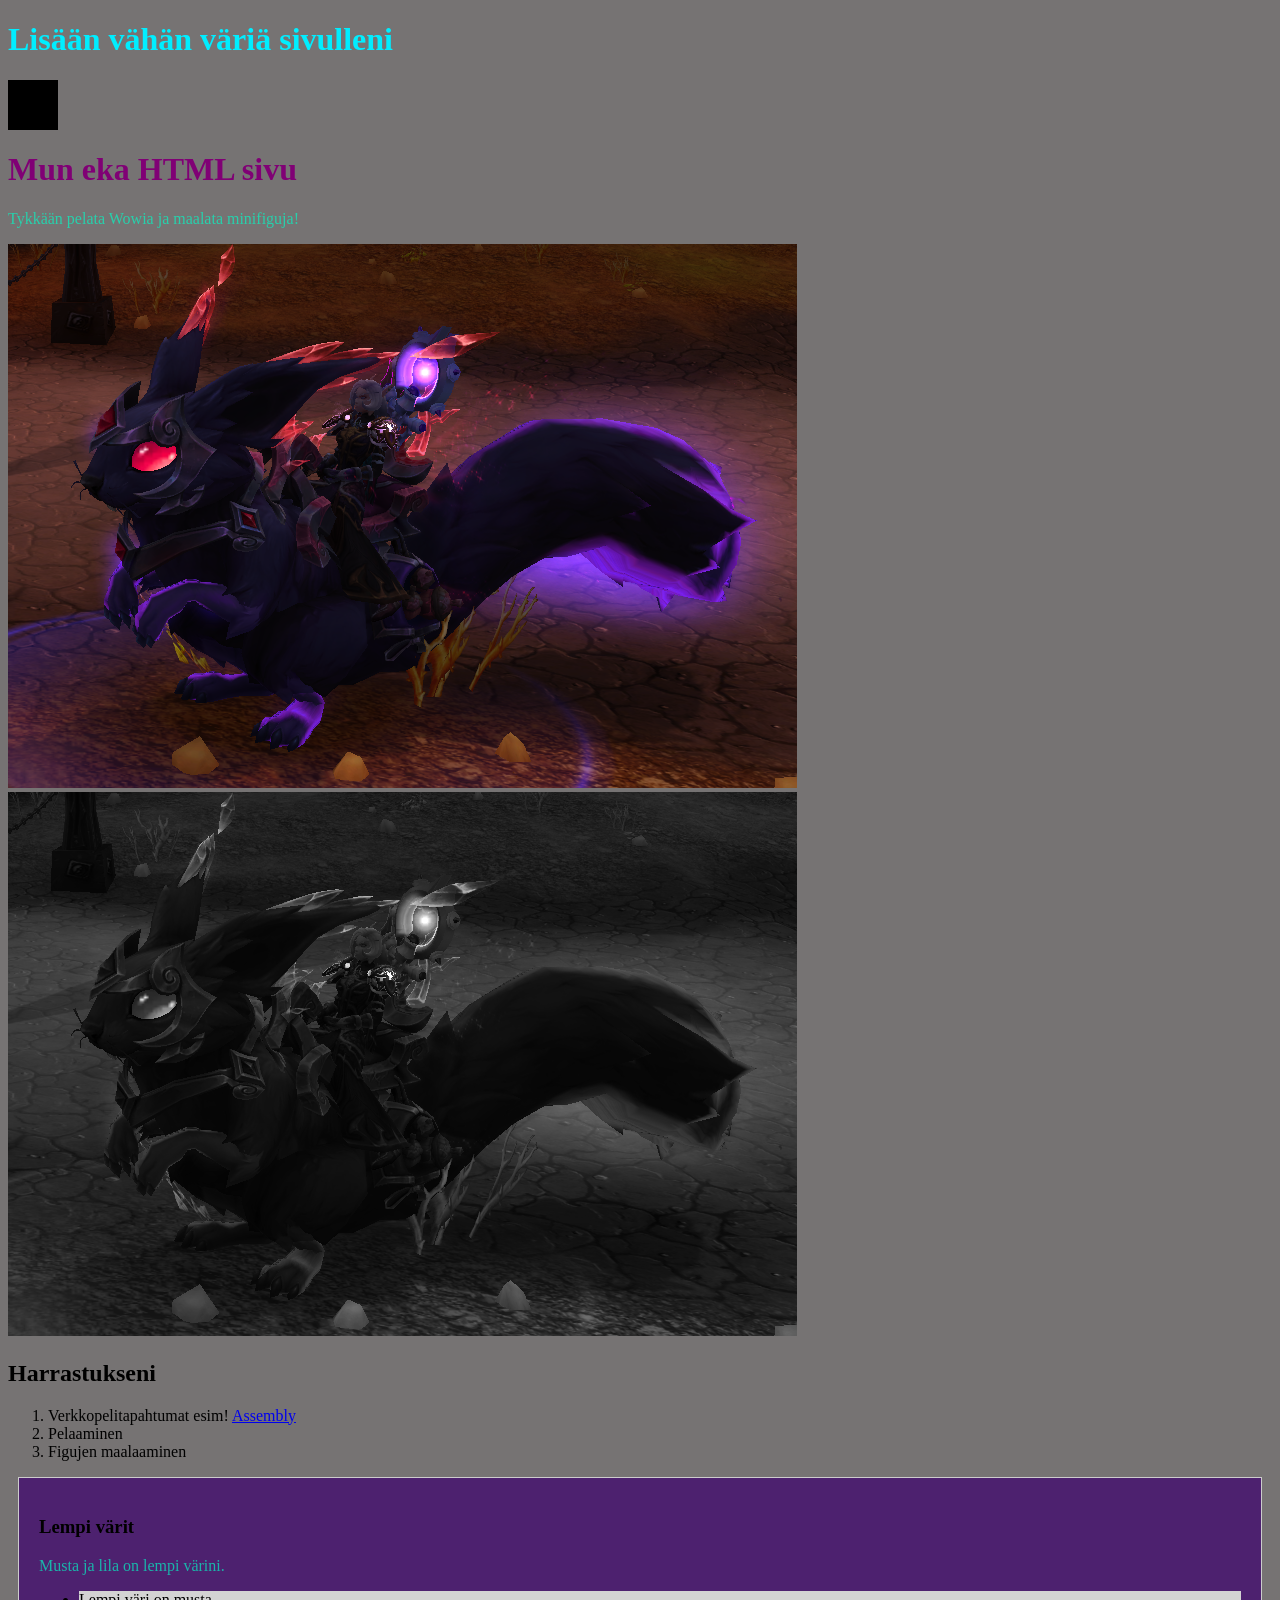
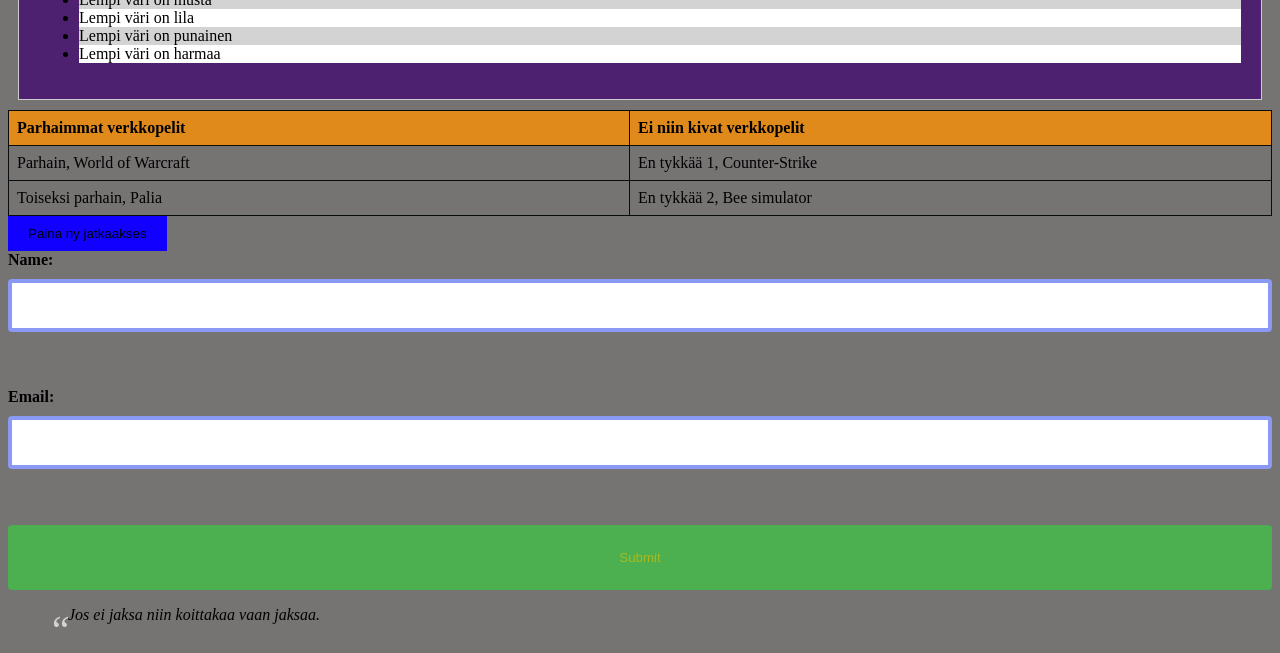
==== WS03/index.html @ 225d074a "korjattu virheitä ja tehty WS03 tehtävät" ====
<!DOCTYPE html>
<html lang="en">
<head>
    <meta charset="UTF-8">
    <meta name="viewport" content="width=device-width, initial-scale=1.0">
    <title>Rosan eka HTML sivu</title>
    <h1 style="color: rgb(0, 238, 255);">Lisään vähän väriä sivulleni</h1>
    <link rel="stylesheet" href="styles.css">
    <style>
    h1 {
      color: rgb(128, 0, 117);
    }
   
    p {
      color: rgba(0, 255, 200, 0.664);
    }
    
    body {
      background-color: rgba(7, 0, 0, 0.548);
    }
    
    h1 {
      font-size: 2em;
    }

   </style>
  
</head>

<body>

  <div class="animation-box"></div>

     <h1>Mun eka HTML sivu</h1>
        <p>Tykkään pelata Wowia ja maalata minifiguja! 
        </p>
        <img src="./images/söpö_kurre.png" alt="Kuvalinkki on rikkipoikki.">
        <img src="./images/söpö_kurre.png" alt="Sample Image" class="filter-image">

    <h2>Harrastukseni</h2>
    <ol>
        <li>Verkkopelitapahtumat esim! <a href="https://assembly.org/">Assembly</a></li>
        <li>Pelaaminen</li>
        <li>Figujen maalaaminen</li>
    </ol>
    <div class="content-box">
  <h3>Lempi värit</h3>
  <p>Musta ja lila on lempi värini.</p>

  <ul class="pseudo-list">
        <li>Lempi väri on musta</li>
        <li>Lempi väri on lila</li>
        <li>Lempi väri on punainen</li>
        <li>Lempi väri on harmaa</li>
      </ul>

</div>
    
<table>
    <tr>
        <th>Parhaimmat verkkopelit</th>
        <th>Ei niin kivat verkkopelit</th>
    </tr>
    <tr>
        <td>Parhain, World of Warcraft</td>
        <td>En tykkää 1, Counter-Strike</td>
    </tr>
    <tr>
        <td>Toiseksi parhain, Palia</td>
        <td>En tykkää 2, Bee simulator</td>
    </tr>


</table>
<button class="transition-button">Paina ny jatkaakses</button>
 
<form>
    <label for="name">Name:</label>
    <input type="text" id="name" name="name"><br><br>
    <label for="email">Email:</label>
    <input type="email" id="email" name="email"><br><br>
    <input type="submit" value="Submit">
</form>

<blockquote class="quote">
        Jos ei jaksa niin koittakaa vaan jaksaa.
      </blockquote>

</body>
---- WS03/styles.css ----
.content-box {
  padding: 20px;
  margin: 10px;
  background-color: #3d006eb6;
  border: 1px solid #ccc;
}

table {
      width: 100%;
      border-collapse: collapse;
    }
    
    th, td {
      border: 1px solid #000608ef;
      padding: 8px;
      text-align: left;
    }
    
    th {
      background-color: #ff9100c4;
    }
    
    form {
      display: flex;
      flex-direction: column;
      gap: 10px;
    }
    
    label {
      font-weight: bold;
    }
    
    input[type="text"], input[type="email"] {
      padding: 15px;
      border: 4px solid #2845eb8c;
      border-radius: 4px;
    }
    
    input[type="submit"] {
      background-color: #4CAF50;
      color: rgba(178, 189, 26, 0.89);
      padding: 25px;
      border: none;
      border-radius: 4px;
      cursor: pointer;
    }
    
    input[type="submit"]:hover {
      background-color: #a402aa;
    }

    .transition-button {
        background-color: rgb(17, 0, 255);
        padding: 10px 20px;
        border: none;
        cursor: pointer;
        transition: background-color 0.3s ease;
      }
      
      .transition-button:hover {
        background-color: rgb(132, 0, 255);
      }

      .animation-box {
        width: 50px;
        height: 50px;
        background-color: rgb(0, 0, 0);
        position: relative;
        animation: move 2s infinite alternate;
      }
      
      @keyframes move {
        from {
          left: 0;
        }
        to {
          left: 100px;
        }
      }

      .pseudo-list li:nth-child(odd) {
        background-color: lightgray;
      }
      
      .pseudo-list li:nth-child(even) {
        background-color: white;
      }

      .filter-image {
        filter: grayscale(100%);
        transition: filter 0.3s ease;
      }
      
      .filter-image:hover {
        filter: grayscale(0%);
      }
      .quote {
        position: relative;
        padding-left: 20px;
        font-style: italic;
      }
      
      .quote::before {
        content: '“';
        font-size: 40px;
        position: absolute;
        left: 0;
        top: 0;
        color: lightgray;
      }
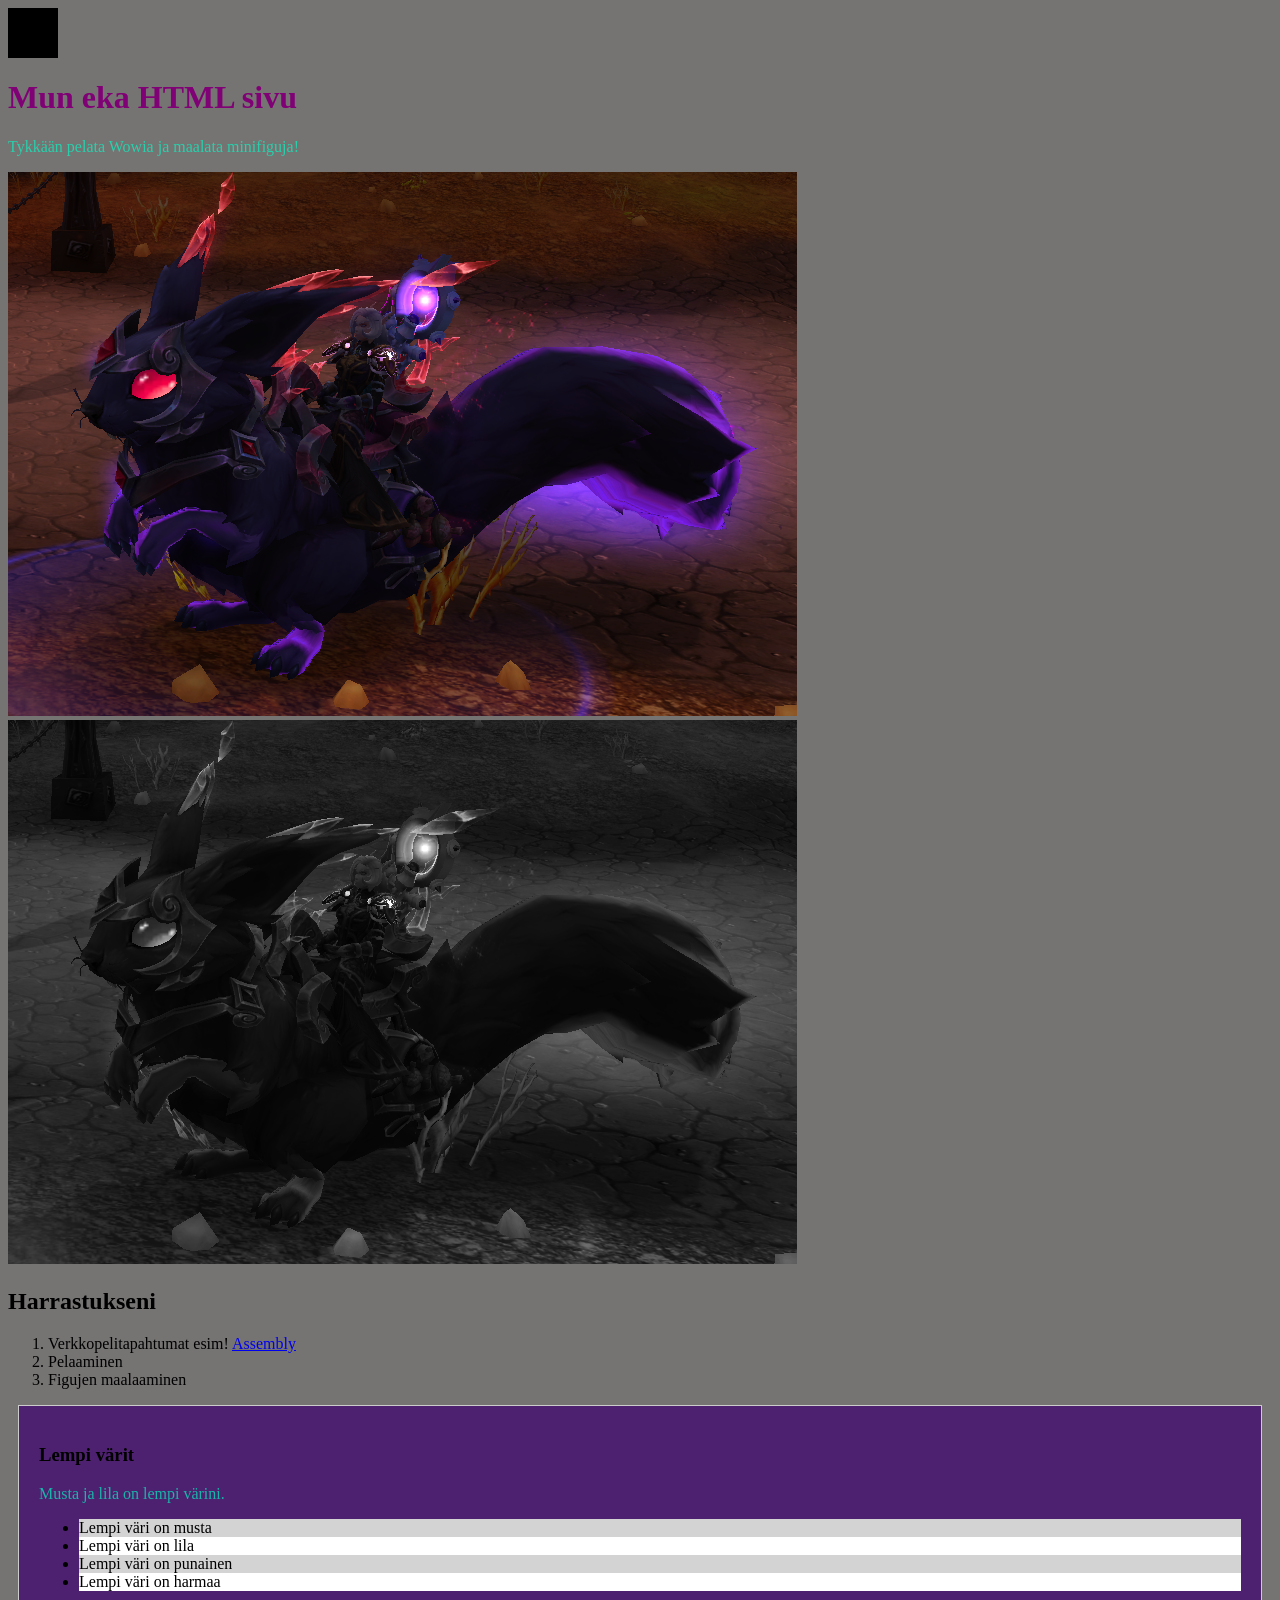
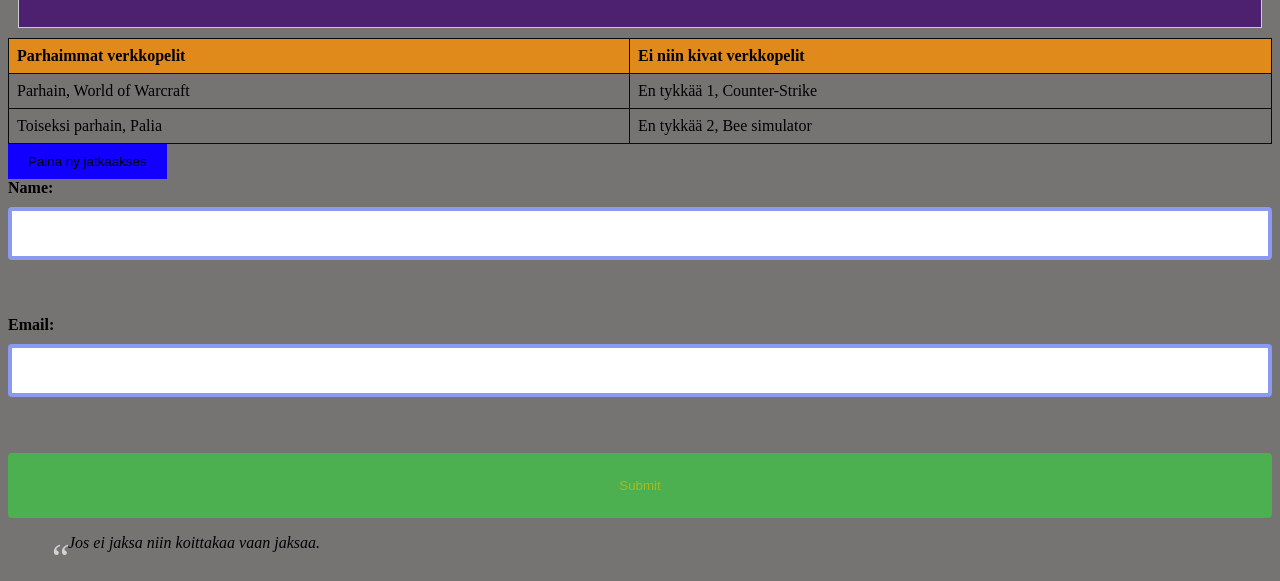
==== commit 61b2dc83: "tehty vielä vähän muutoksia." ====
--- a/WS03/index.html
+++ b/WS03/index.html
@@ -4,9 +4,8 @@
     <meta charset="UTF-8">
     <meta name="viewport" content="width=device-width, initial-scale=1.0">
     <title>Rosan eka HTML sivu</title>
-    <h1 style="color: rgb(0, 238, 255);">Lisään vähän väriä sivulleni</h1>
     <link rel="stylesheet" href="styles.css">
-    <style>
+  <style>
     h1 {
       color: rgb(128, 0, 117);
     }
@@ -22,13 +21,12 @@
     h1 {
       font-size: 2em;
     }
-
    </style>
-  
 </head>
 
 <body>
 
+    
   <div class="animation-box"></div>
 
      <h1>Mun eka HTML sivu</h1>
